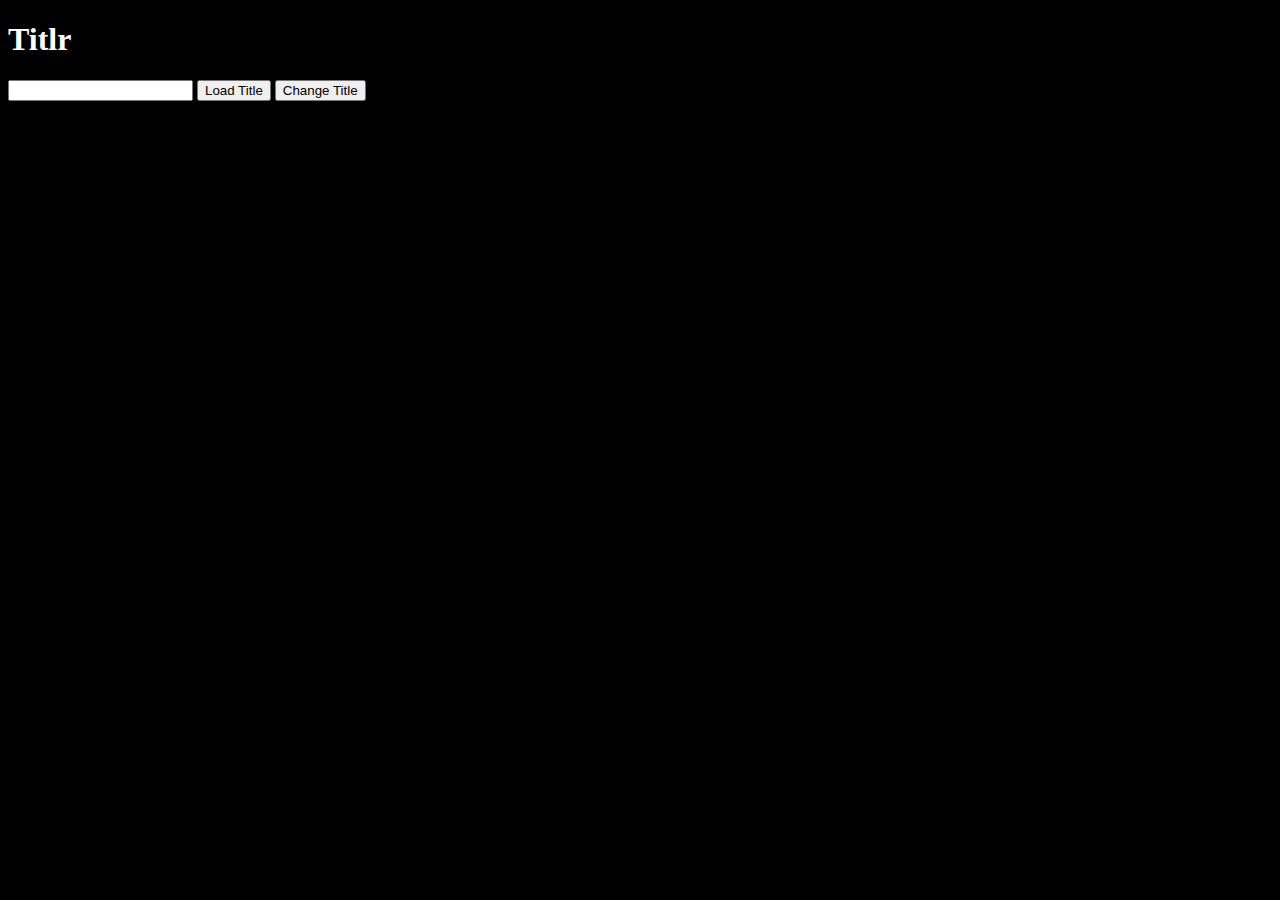
==== index.html @ 35724795 "Add source" ====
<!doctype html>
<html>
    <head>
        <link type="text/css" rel="stylesheet" href="index.css" >
    </head>
    <body>
        <h1>Titlr</h1>
        <input type="text" id="new-title" name="new-title" />
        <button id="load-title" type="button">Load Title</button>
        <button id="change-title" type="button">Change Title </button>
        <script src="index.js"></script>
    </body>
</html>
---- index.css ----
body {
    height: 100px;
    width: 500px;
    background: black;
    color: white;
    font-size: 16px;
}
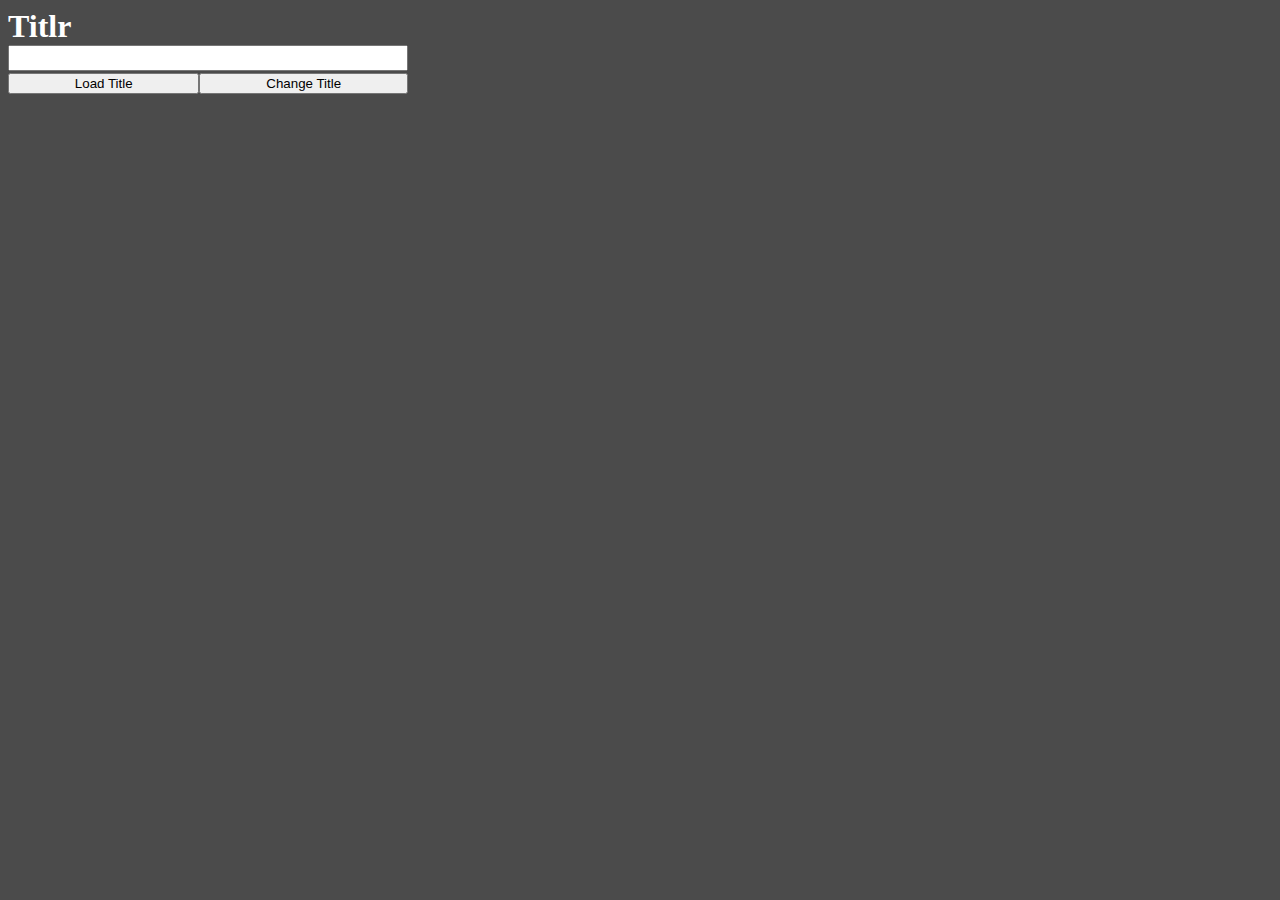
==== commit 3bf2c5d4: "Restyle" ====
--- a/index.html
+++ b/index.html
@@ -5,9 +5,13 @@
     </head>
     <body>
         <h1>Titlr</h1>
-        <input type="text" id="new-title" name="new-title" />
-        <button id="load-title" type="button">Load Title</button>
-        <button id="change-title" type="button">Change Title </button>
+        <div class="input-wrapper">
+            <input type="text" id="new-title" name="new-title" />
+        </div>
+        <div class="button-container">
+            <button id="load-title" type="button">Load Title</button>
+            <button id="change-title" type="button">Change Title </button>
+        </div>
         <script src="index.js"></script>
     </body>
 </html>
--- a/index.css
+++ b/index.css
@@ -1,7 +1,26 @@
 body {
     height: 100px;
-    width: 500px;
-    background: black;
+    width: 400px;
+    background: rgba(75,75,75);
     color: white;
     font-size: 16px;
 }
+
+h1 {
+    margin: 0px;
+}
+
+input {
+    width: 98%;
+    height: 20px;
+    margin-bottom: 2px;
+}
+
+.button-container {
+    display: flex;
+}
+
+button {
+    flex-grow: 1;
+}
+
